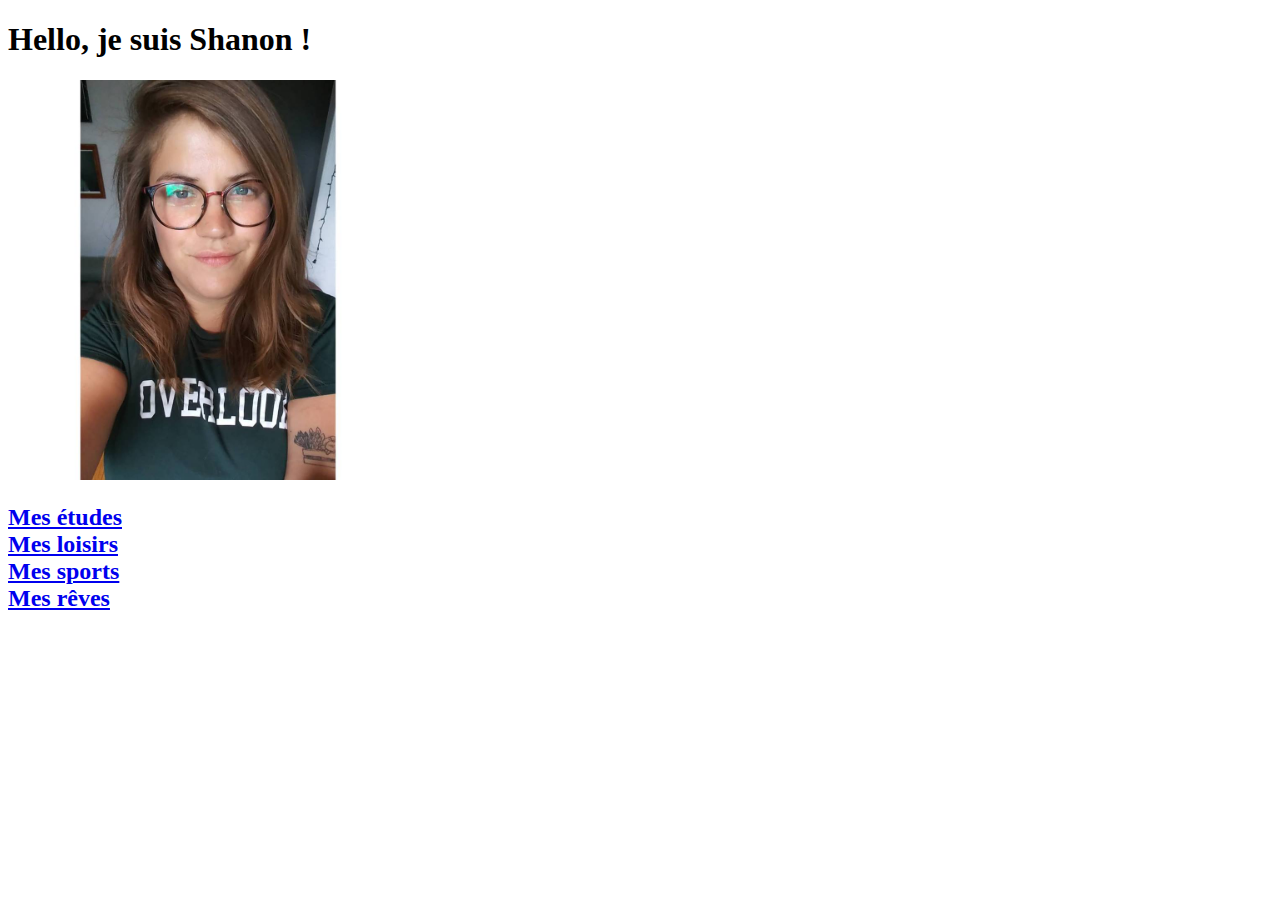
==== JeMePresente/index.html @ ab85d423 "Test avec prof!" ====
<!DOCTYPE html>
<!-- JeMePrésente.html
     Programmée par Shanon
     14 Février 2019
  -->
<html lang="fr-ca">
<head>
    <meta charset="UTF-8">
    <title>Pésentation</title>
</head>
<body>
    <h1>Hello, je suis Shanon !</h1>
      <img src="img\moi.jpg" alt="Photo de moi" title="Shanon" width="400 pixel">
         <h2> <a href="etudes.html" target="_blank"> Mes études</a>
             <br>
         <a href="loisir.html" target="_blank"> Mes loisirs</a>
             <br>
         <a href="sport.html" target="_blank"> Mes sports</a>
             <br>
         <a href="reve.html" target="_blank"> Mes rêves</a>
         </h2>

</body>
</html>
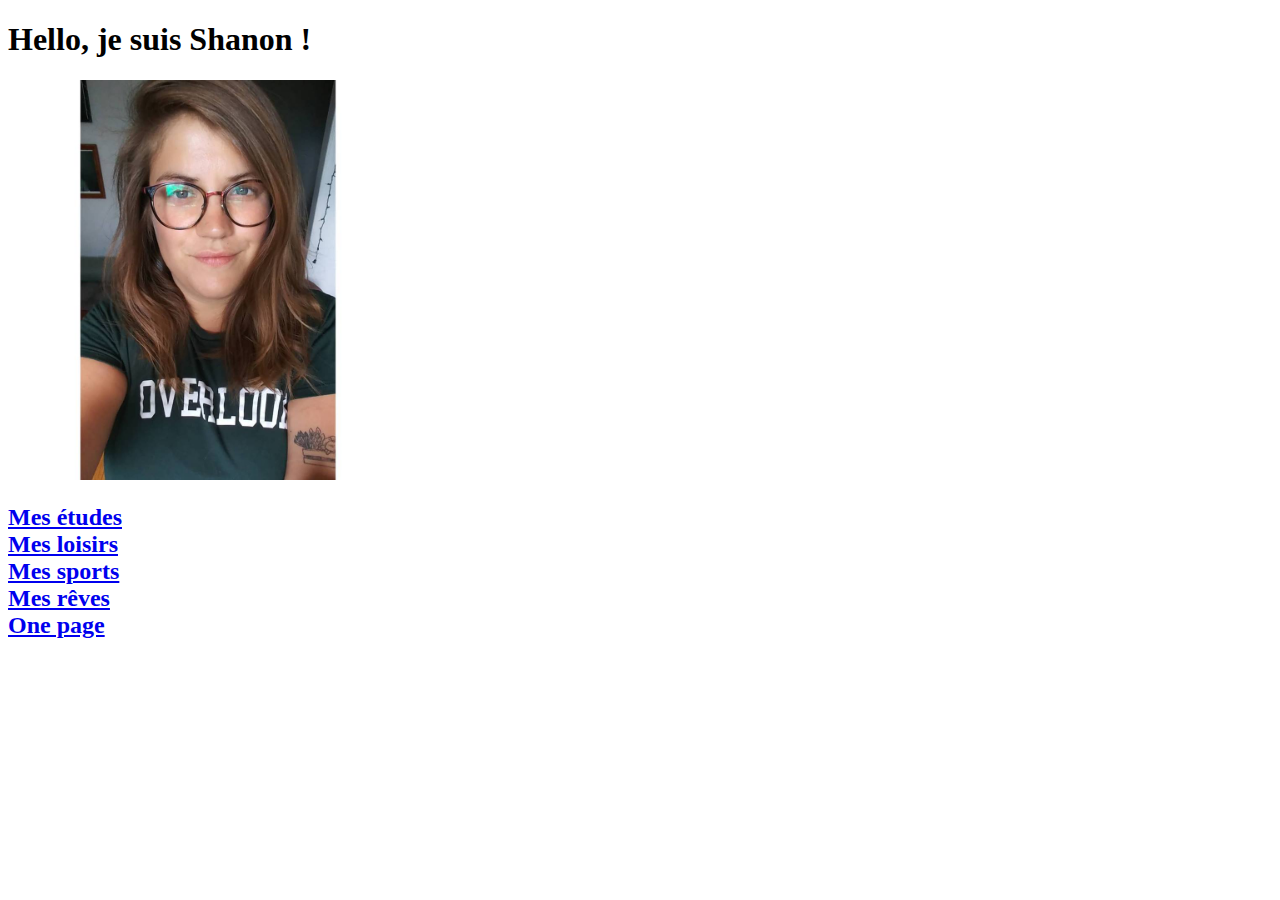
==== commit fc036d10: "Ajout du onepage" ====
--- a/JeMePresente/index.html
+++ b/JeMePresente/index.html
@@ -18,7 +18,8 @@
          <a href="sport.html" target="_blank"> Mes sports</a>
              <br>
          <a href="reve.html" target="_blank"> Mes rêves</a>
+             <br>
+         <a href="onepage.html" target="_blank"> One page</a>
          </h2>
-
 </body>
 </html>